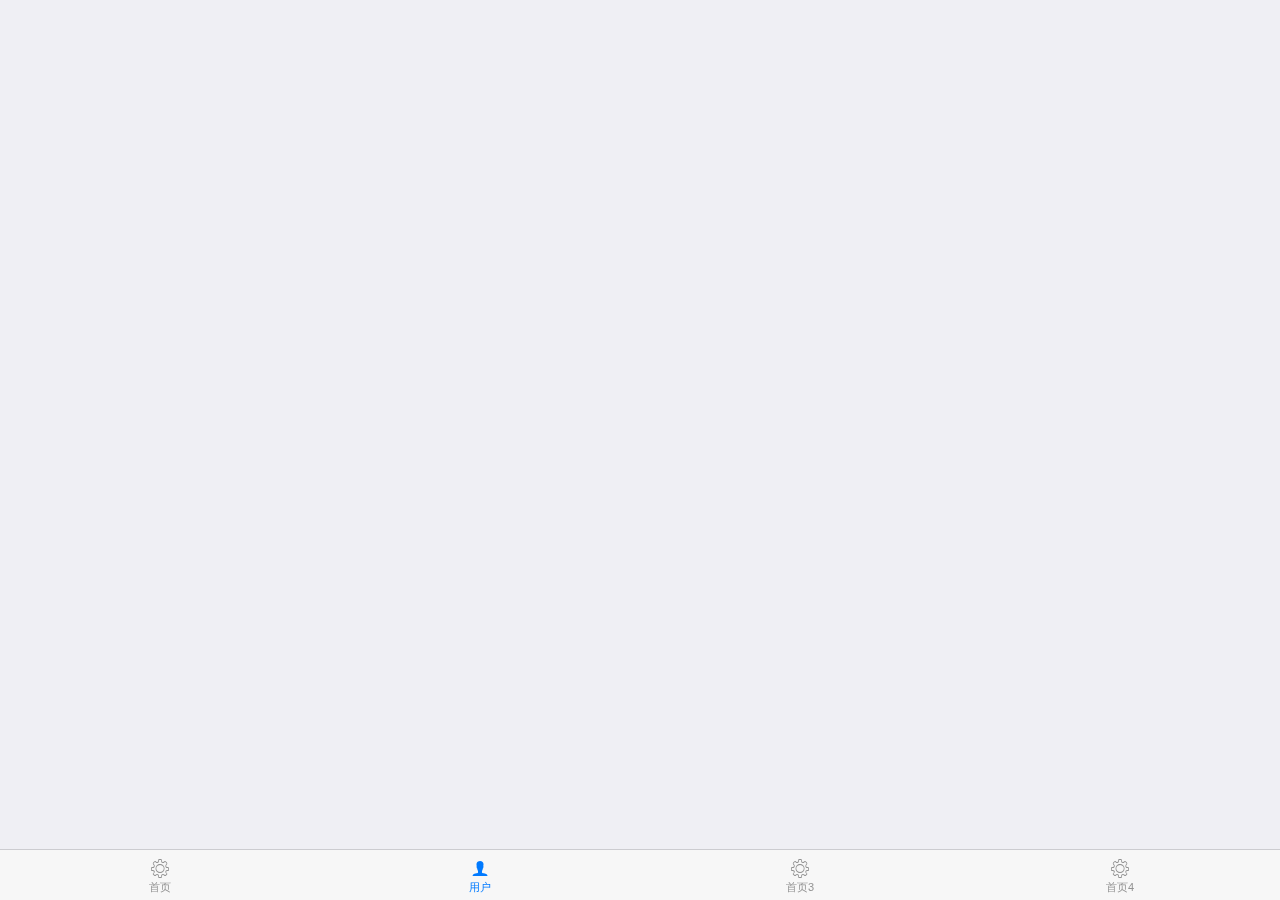
==== index.html @ 53cbf066 "Better Me Initing。。。。" ====
<!DOCTYPE html>
<html>

	<head>
		<meta charset="utf-8">
		<meta name="viewport" content="width=device-width,initial-scale=1,minimum-scale=1,maximum-scale=1,user-scalable=no" />
		<title>BetterMe</title>
		<link href="css/mui.min.css" rel="stylesheet" />
		<link href="css/main.css" rel="stylesheet" />
	</head>

	<body>
		<nav id="mui_bar_tab" class="mui-bar mui-bar-tab">
		</nav>
	</body>
	<script src="js/mui.min.js"></script>
	<script type="text/javascript" src="js/jquery-2.1.1.min.js"></script>
	<script type="text/javascript" charset="utf-8">
		//mui初始化
		mui.init();
		var mainStyle = {
			top: '0px',
			left: '0px',
			right: '0px',
			bottom: '51px'
		};

		var barTabs = [{
			id: '1',
			url: 'pages/test/about.html',
			label: '首页',
			icon: 'mui-icon mui-icon-gear',
			actived: false
		}, {
			id: '2',
			url: 'pages/user/indexed-list.html',
			label: '用户',
			icon: 'mui-icon mui-icon-person-filled',
			actived: true
		}, {
			id: '3',
			url: 'pages/test/contact.html',
			label: '首页3',
			icon: 'mui-icon mui-icon-gear',
			actived: false
		}, {
			id: '4',
			url: 'pages/test/setting.html',
			label: '首页4',
			icon: 'mui-icon mui-icon-gear',
			actived: false
		}];

		var activeTab = barTabs[0].url;

		for(var i = 0; i < barTabs.length; i++) {
			var tabHtml = '<a ' + (barTabs[i].actived ? 'id="defaultTab"' : '') + ' class="mui-tab-item' + (barTabs[i].actived ? ' mui-active' : '') + '" href="' + barTabs[i].url + '">' +
				'<span class="' + barTabs[i].icon + '"></span>' +
				'<span class="mui-tab-label">' + barTabs[i].label + '</span>' +
				'</a>';
			if(barTabs[i].actived) {
				activeTab = barTabs[i].url;
			}
			$('#mui_bar_tab').append(tabHtml);
		}

		var aniShow = {};

		//创建子页面，首个选项卡页面显示，其它均隐藏；
		mui.plusReady(function() {
			var self = plus.webview.currentWebview();
			for(var i = 0; i < barTabs.length; i++) {
				var temp = {};
				var sub = plus.webview.create(barTabs[i].url, barTabs[i].url, mainStyle);
				if(i > 0) {
					sub.hide();
				} else {
					temp[barTabs[i].url] = "true";
					mui.extend(aniShow, temp);
				}
				self.append(sub);
			}

			plus.webview.show(activeTab);
		});

		//选项卡点击事件
		mui('.mui-bar-tab').on('tap', 'a', function(e) {
			var targetTab = this.getAttribute('href');
			if(targetTab == activeTab) {
				return;
			}
			//显示目标选项卡
			//若为iOS平台或非首次显示，则直接显示
			if(mui.os.ios || aniShow[targetTab]) {
				plus.webview.show(targetTab);
			} else {
				//否则，使用fade-in动画，且保存变量
				var temp = {};
				temp[targetTab] = "true";
				mui.extend(aniShow, temp);
				plus.webview.show(targetTab, "fade-in", 300);
			}
			//隐藏当前;
			plus.webview.hide(activeTab);
			//更改当前活跃的选项卡
			activeTab = targetTab;
		});
	</script>

</html>
---- css/main.css ----
* {
	margin: 0;
	padding: 0;
	touch-action: none;
	/**禁止选择**/
	-webkit-touch-callout: none;
	-webkit-user-select: none;
	-khtml-user-select: none;
	-moz-user-select: none;
	-ms-user-select: none;
	user-select: none;
}
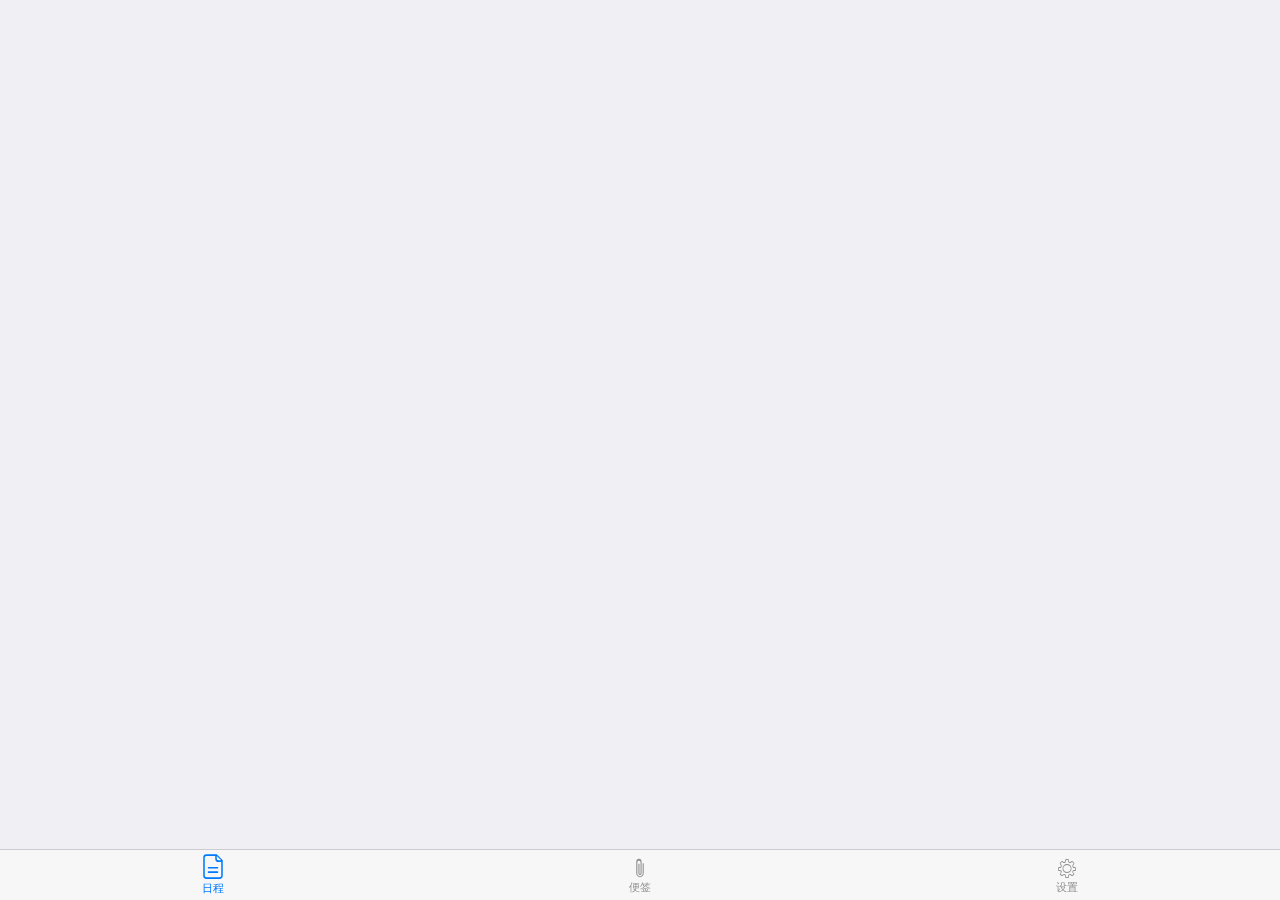
==== commit 39508a0a: "增加日程界面" ====
--- a/index.html
+++ b/index.html
@@ -6,6 +6,7 @@
 		<meta name="viewport" content="width=device-width,initial-scale=1,minimum-scale=1,maximum-scale=1,user-scalable=no" />
 		<title>BetterMe</title>
 		<link href="css/mui.min.css" rel="stylesheet" />
+		<link rel="stylesheet" type="text/css" href="css/icons-extra.css" />
 		<link href="css/main.css" rel="stylesheet" />
 	</head>
 
@@ -13,40 +14,32 @@
 		<nav id="mui_bar_tab" class="mui-bar mui-bar-tab">
 		</nav>
 	</body>
-	<script src="js/mui.min.js"></script>
+	<script src="js/mui.min.js"></script> 
 	<script type="text/javascript" src="js/jquery-2.1.1.min.js"></script>
 	<script type="text/javascript" charset="utf-8">
 		//mui初始化
 		mui.init();
 		var mainStyle = {
 			top: '0px',
-			left: '0px',
-			right: '0px',
 			bottom: '51px'
 		};
 
-		var barTabs = [{
+		var barTabs = [ {
 			id: '1',
-			url: 'pages/test/about.html',
-			label: '首页',
-			icon: 'mui-icon mui-icon-gear',
+			url: 'pages/todo/list.html',
+			label: '日程',
+			icon: 'mui-icon mui-icon-extra mui-icon-extra-order',
+			actived: true
+		},{
+			id: '2',
+			url: 'pages/user/indexed-list.html',
+			label: '便签',
+			icon: 'mui-icon mui-icon-paperclip',
 			actived: false
 		}, {
-			id: '2',
-			url: 'pages/user/indexed-list.html',
-			label: '用户',
-			icon: 'mui-icon mui-icon-person-filled',
-			actived: true
-		}, {
 			id: '3',
-			url: 'pages/test/contact.html',
-			label: '首页3',
-			icon: 'mui-icon mui-icon-gear',
-			actived: false
-		}, {
-			id: '4',
 			url: 'pages/test/setting.html',
-			label: '首页4',
+			label: '设置',
 			icon: 'mui-icon mui-icon-gear',
 			actived: false
 		}];
@@ -87,6 +80,7 @@
 		//选项卡点击事件
 		mui('.mui-bar-tab').on('tap', 'a', function(e) {
 			var targetTab = this.getAttribute('href');
+			var title=this.getAttribute('data-label');
 			if(targetTab == activeTab) {
 				return;
 			}
--- a/css/icons-extra.css
+++ b/css/icons-extra.css
@@ -0,0 +1,63 @@
+@font-face {
+    font-family: MuiiconSpread;
+    font-weight: normal;
+    font-style: normal;
+    src:  url('../fonts/mui-icons-extra.ttf') format('truetype'); /* iOS 4.1- */
+}
+.mui-icon-extra
+{
+    font-family: MuiiconSpread;
+    font-size: 24px;
+    font-weight: normal;
+    font-style: normal;
+    line-height: 1;
+    display: inline-block;
+    text-decoration: none;
+    -webkit-font-smoothing: antialiased;
+}
+.mui-icon-extra-cold:before { content: "\e500"; }
+.mui-icon-extra-share:before { content: "\e200"; }
+.mui-icon-extra-class:before { content: "\e118"; }
+.mui-icon-extra-custom:before { content: "\e117"; }
+.mui-icon-extra-new:before { content: "\e103"; }
+.mui-icon-extra-card:before { content: "\e104"; }
+.mui-icon-extra-grech:before { content: "\e105"; }
+.mui-icon-extra-trend:before { content: "\e106"; }
+.mui-icon-extra-filter:before { content: "\e207"; }
+.mui-icon-extra-holiday:before { content: "\e300"; }
+.mui-icon-extra-cart:before { content: "\e107"; }
+.mui-icon-extra-heart:before { content: "\e180"; }
+.mui-icon-extra-computer:before { content: "\e600"; }
+.mui-icon-extra-express:before { content: "\e108"; }
+.mui-icon-extra-gift:before { content: "\e109"; }
+.mui-icon-extra-gold:before { content: "\e102"; }
+.mui-icon-extra-lamp:before { content: "\e601"; }
+.mui-icon-extra-rank:before { content: "\e110"; }
+.mui-icon-extra-notice:before { content: "\e111"; }
+.mui-icon-extra-sweep:before { content: "\e202"; }
+.mui-icon-extra-arrowleftcricle:before { content: "\e401"; }
+.mui-icon-extra-dictionary:before { content: "\e602"; }
+.mui-icon-extra-heart-filled:before { content: "\e119"; }
+.mui-icon-extra-xiaoshuo:before { content: "\e607"; }
+.mui-icon-extra-top:before { content: "\e403"; }
+.mui-icon-extra-people:before { content: "\e203"; }
+.mui-icon-extra-topic:before { content: "\e603"; }
+.mui-icon-extra-hotel:before { content: "\e301"; }
+.mui-icon-extra-like:before { content: "\e206"; }
+.mui-icon-extra-regist:before { content: "\e201"; }
+.mui-icon-extra-order:before { content: "\e113"; }
+.mui-icon-extra-alipay:before { content: "\e114"; }
+.mui-icon-extra-find:before { content: "\e400"; }
+.mui-icon-extra-arrowrightcricle:before { content: "\e402"; }
+.mui-icon-extra-calendar:before { content: "\e115"; }
+.mui-icon-extra-prech:before { content: "\e116"; }
+.mui-icon-extra-cate:before { content: "\e501"; }
+.mui-icon-extra-comment:before { content: "\e209"; }
+.mui-icon-extra-at:before { content: "\e208"; }
+.mui-icon-extra-addpeople:before { content: "\e204"; }
+.mui-icon-extra-peoples:before { content: "\e205"; }
+.mui-icon-extra-calc:before { content: "\e101"; }
+.mui-icon-extra-classroom:before { content: "\e604"; }
+.mui-icon-extra-phone:before { content: "\e404"; }
+.mui-icon-extra-university:before { content: "\e605"; }
+.mui-icon-extra-outline:before { content: "\e606"; }
